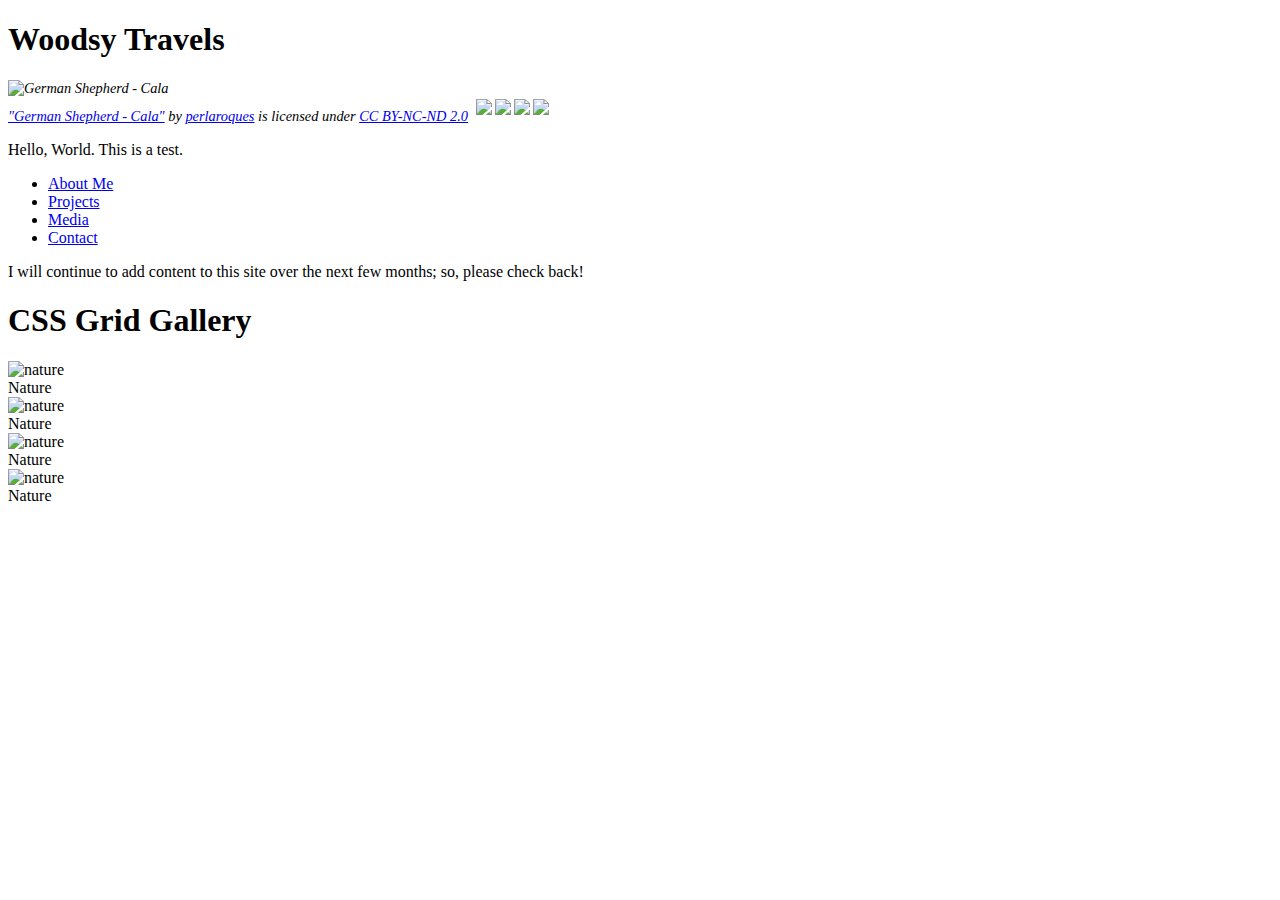
==== index.html @ 86765ddf "Update index.html" ====
<!DOCTYPE html>
<html lang="en">
    <head>
        <meta charset="utf-8">
        <meta name="viewport" content="width=device-width, initial-scale=1.0">
        <meta name="author" content="Johanna Wood">
        <link rel="stylesheet" type="text/css" href="styles.css"/>
        <title>Add a Title</title>
    </head>
    <body>
        <h1> Woodsy Travels </h1>
        <p style="font-size: 0.9rem;font-style: italic;"><img style="display: block;" src="https://live.staticflickr.com/8468/8088024220_209a8600ba_b.jpg" alt="German Shepherd - Cala"><a href="https://www.flickr.com/photos/57666876@N08/8088024220">"German Shepherd - Cala"</a><span> by <a href="https://www.flickr.com/photos/57666876@N08">perlaroques</a></span> is licensed under <a href="https://creativecommons.org/licenses/by-nc-nd/2.0/?ref=ccsearch&atype=html" style="margin-right: 5px;">CC BY-NC-ND 2.0</a><a href="https://creativecommons.org/licenses/by-nc-nd/2.0/?ref=ccsearch&atype=html" target="_blank" rel="noopener noreferrer" style="display: inline-block;white-space: none;margin-top: 2px;margin-left: 3px;height: 22px !important;"><img style="height: inherit;margin-right: 3px;display: inline-block;" src="https://search.creativecommons.org/static/img/cc_icon.svg" /><img style="height: inherit;margin-right: 3px;display: inline-block;" src="https://search.creativecommons.org/static/img/cc-by_icon.svg" /><img style="height: inherit;margin-right: 3px;display: inline-block;" src="https://search.creativecommons.org/static/img/cc-nc_icon.svg" /><img style="height: inherit;margin-right: 3px;display: inline-block;" src="https://search.creativecommons.org/static/img/cc-nd_icon.svg" /></a></p>
        <p>Hello, World. This is a test.</p>
        <nav>
            <ul>
               <li> 
                    <!-- list item one -->
                     <a href="#aboutMe"> About Me </a>
               </li> 
               <li>
                    <!-- list item two -->
                    <a href="#projects"> Projects </a>
                    
                </li>
                <li>
                    <!-- list item three -->
                    <a href="#Media"> Media </a>
                
                </li>
                <li>
                    <!-- list item four -->
                    <a href="#contact"> Contact </a>
                </li>
               
            </ul>   
        </nav>    
     
        <p>I will continue to add content to this site over the next few months; so, please  check back!</p>
        <h1>CSS Grid Gallery </h1>
        <div class="container">
            <div class="gallery-container"> 
                <div class="image">
                    <img src="https://source.unsplash.com/1600x900/?nature" alt="nature"
                         </div>
                    <div class="text">Nature<div>
                </div>
               
                        
                        
                        
             <div class="gallery-container"> 
                <div class="image">
                    <img src="https://search.creativecommons.org/photos/325b357e-e10a-4683-ab93-f0d73d2d5ce0" alt="nature"
                         </div>
                    <div class="text">Nature<div>
                </div>
                        
             <div class="gallery-container"> 
                <div class="image">
                    <img src="https://search.creativecommons.org/photos/325b357e-e10a-4683-ab93-f0d73d2d5ce0" alt="nature"
                         </div>
                    <div class="text">Nature<div>
                </div>
                        
                        
                        
               <div class="gallery-container">  
                <div class="image">
                    <img src="https://search.creativecommons.org/photos/325b357e-e10a-4683-ab93-f0d73d2d5ce0" alt="nature"
                         </div>
                    <div class="text">Nature<div>
                </div>
                  
                
                
    </body>
</html>
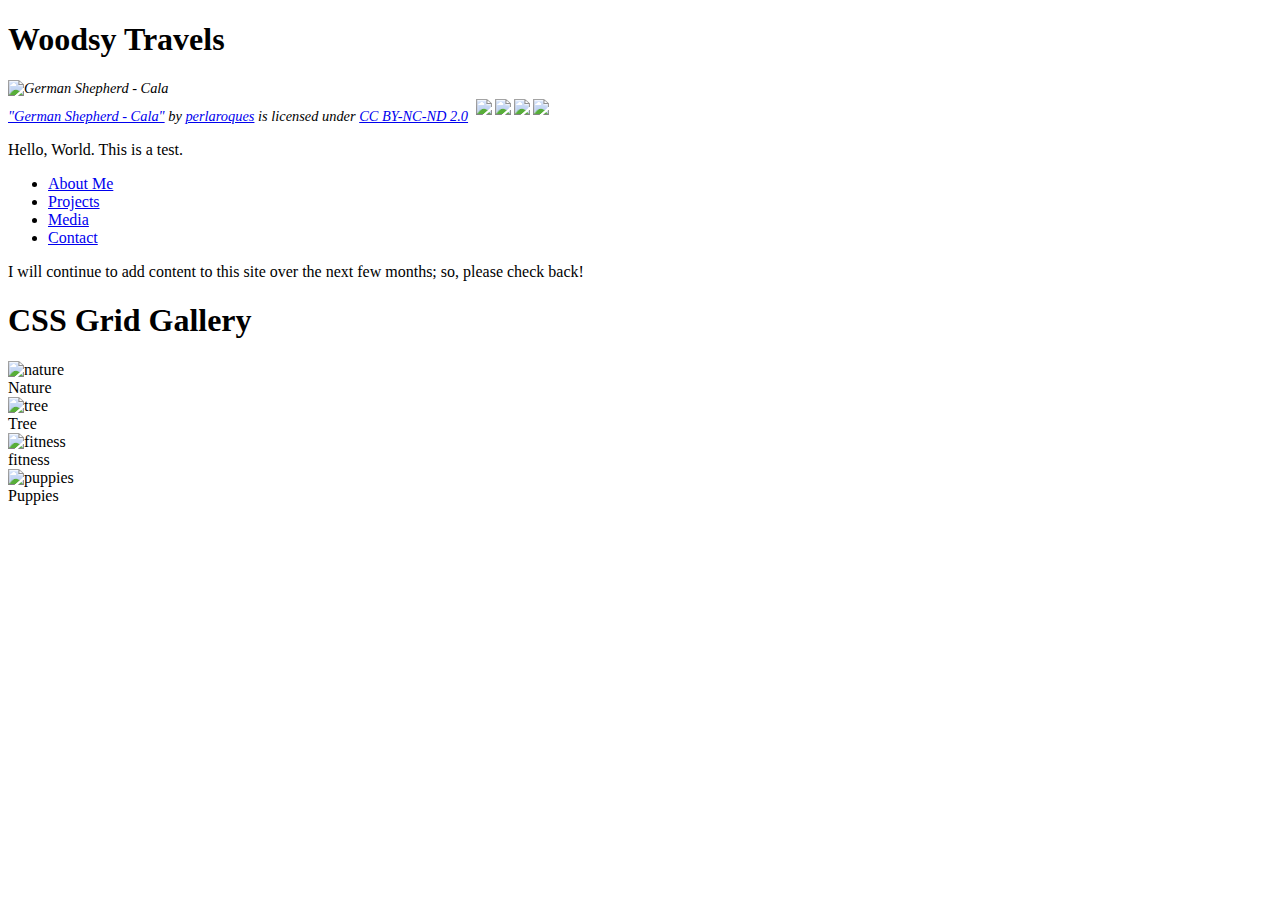
==== commit 4f1f1ad2: "Update index.html" ====
--- a/index.html
+++ b/index.html
@@ -50,25 +50,25 @@
                         
              <div class="gallery-container"> 
                 <div class="image">
-                    <img src="https://search.creativecommons.org/photos/325b357e-e10a-4683-ab93-f0d73d2d5ce0" alt="nature"
+                    <img src="https://source.unsplash.com/1200x800/?tree" alt="tree"
                          </div>
-                    <div class="text">Nature<div>
+                    <div class="text">Tree<div>
                 </div>
                         
              <div class="gallery-container"> 
                 <div class="image">
-                    <img src="https://search.creativecommons.org/photos/325b357e-e10a-4683-ab93-f0d73d2d5ce0" alt="nature"
+                    <img src="https://source.unsplash.com/1200x800/?fitness" alt="fitness"
                          </div>
-                    <div class="text">Nature<div>
+                    <div class="text">fitness<div>
                 </div>
                         
                         
                         
                <div class="gallery-container">  
                 <div class="image">
-                    <img src="https://search.creativecommons.org/photos/325b357e-e10a-4683-ab93-f0d73d2d5ce0" alt="nature"
+                    <img src="https://source.unsplash.com/1200x800/?puppies" alt="puppies"
                          </div>
-                    <div class="text">Nature<div>
+                    <div class="text">Puppies<div>
                 </div>
                   
                 
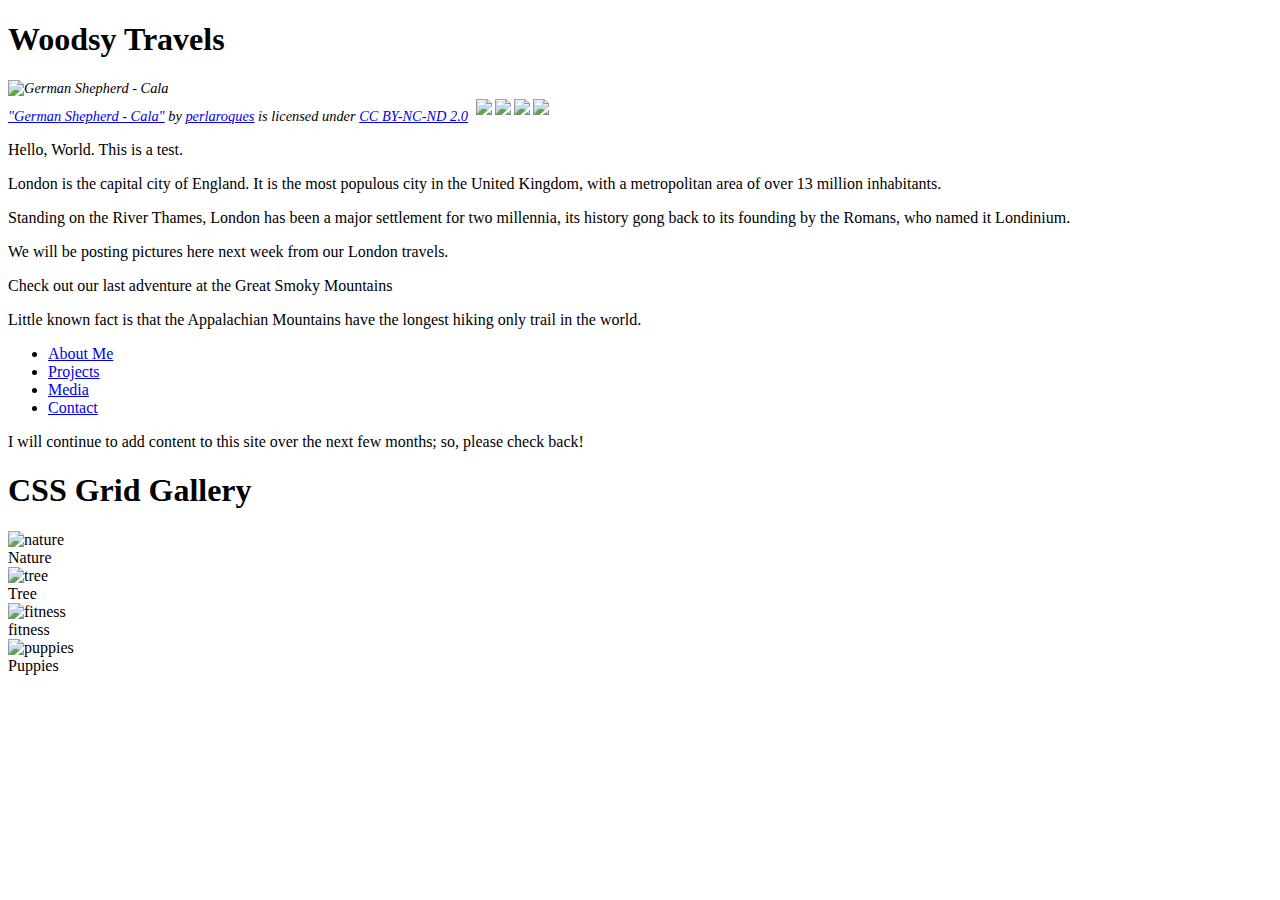
==== commit 83be6c54: "Update index.html" ====
--- a/index.html
+++ b/index.html
@@ -11,6 +11,12 @@
         <h1> Woodsy Travels </h1>
         <p style="font-size: 0.9rem;font-style: italic;"><img style="display: block;" src="https://live.staticflickr.com/8468/8088024220_209a8600ba_b.jpg" alt="German Shepherd - Cala"><a href="https://www.flickr.com/photos/57666876@N08/8088024220">"German Shepherd - Cala"</a><span> by <a href="https://www.flickr.com/photos/57666876@N08">perlaroques</a></span> is licensed under <a href="https://creativecommons.org/licenses/by-nc-nd/2.0/?ref=ccsearch&atype=html" style="margin-right: 5px;">CC BY-NC-ND 2.0</a><a href="https://creativecommons.org/licenses/by-nc-nd/2.0/?ref=ccsearch&atype=html" target="_blank" rel="noopener noreferrer" style="display: inline-block;white-space: none;margin-top: 2px;margin-left: 3px;height: 22px !important;"><img style="height: inherit;margin-right: 3px;display: inline-block;" src="https://search.creativecommons.org/static/img/cc_icon.svg" /><img style="height: inherit;margin-right: 3px;display: inline-block;" src="https://search.creativecommons.org/static/img/cc-by_icon.svg" /><img style="height: inherit;margin-right: 3px;display: inline-block;" src="https://search.creativecommons.org/static/img/cc-nc_icon.svg" /><img style="height: inherit;margin-right: 3px;display: inline-block;" src="https://search.creativecommons.org/static/img/cc-nd_icon.svg" /></a></p>
         <p>Hello, World. This is a test.</p>
+        
+        <p>London is the capital city of England. It is the most populous city in the United Kingdom, with a metropolitan area of over 13 million inhabitants.</p>
+  <p>Standing on the River Thames, London has been a major settlement for two millennia, its history gong back to its founding by the Romans, who named it Londinium.</p>
+  <p>We will be posting pictures here next week from our London travels.
+  <p> Check out our last adventure at the Great Smoky Mountains
+  <p> Little known fact is that the Appalachian Mountains have the longest hiking only trail in the world.
         <nav>
             <ul>
                <li> 
@@ -50,7 +56,7 @@
                         
              <div class="gallery-container"> 
                 <div class="image">
-                    <img src="https://source.unsplash.com/1200x800/?tree" alt="tree"
+                    <img src="https://source.unsplash.com/900x800/?tree" alt="tree"
                          </div>
                     <div class="text">Tree<div>
                 </div>
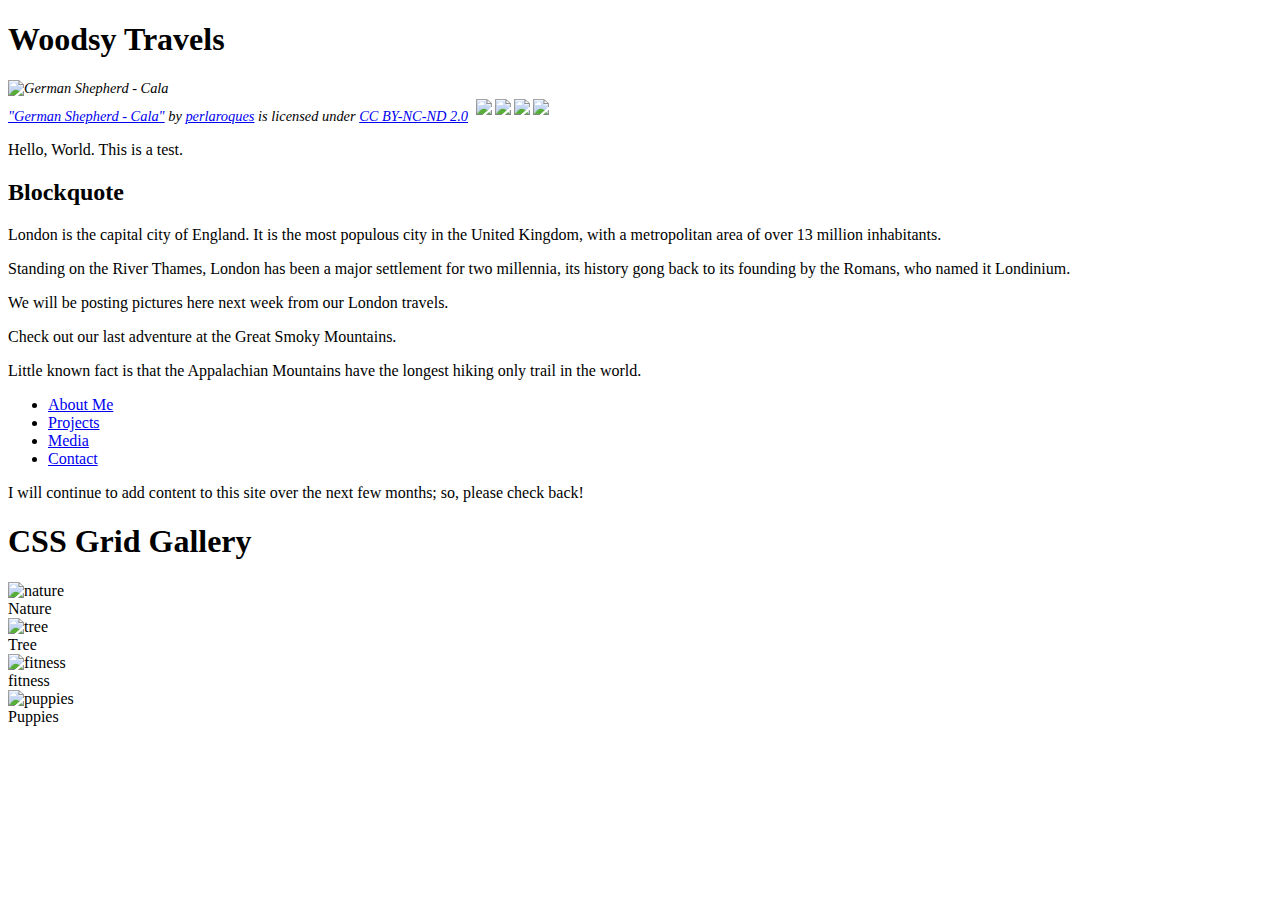
==== commit a29a3802: "Update index.html" ====
--- a/index.html
+++ b/index.html
@@ -12,11 +12,12 @@
         <p style="font-size: 0.9rem;font-style: italic;"><img style="display: block;" src="https://live.staticflickr.com/8468/8088024220_209a8600ba_b.jpg" alt="German Shepherd - Cala"><a href="https://www.flickr.com/photos/57666876@N08/8088024220">"German Shepherd - Cala"</a><span> by <a href="https://www.flickr.com/photos/57666876@N08">perlaroques</a></span> is licensed under <a href="https://creativecommons.org/licenses/by-nc-nd/2.0/?ref=ccsearch&atype=html" style="margin-right: 5px;">CC BY-NC-ND 2.0</a><a href="https://creativecommons.org/licenses/by-nc-nd/2.0/?ref=ccsearch&atype=html" target="_blank" rel="noopener noreferrer" style="display: inline-block;white-space: none;margin-top: 2px;margin-left: 3px;height: 22px !important;"><img style="height: inherit;margin-right: 3px;display: inline-block;" src="https://search.creativecommons.org/static/img/cc_icon.svg" /><img style="height: inherit;margin-right: 3px;display: inline-block;" src="https://search.creativecommons.org/static/img/cc-by_icon.svg" /><img style="height: inherit;margin-right: 3px;display: inline-block;" src="https://search.creativecommons.org/static/img/cc-nc_icon.svg" /><img style="height: inherit;margin-right: 3px;display: inline-block;" src="https://search.creativecommons.org/static/img/cc-nd_icon.svg" /></a></p>
         <p>Hello, World. This is a test.</p>
         
+        <h2> Blockquote </h2>
         <p>London is the capital city of England. It is the most populous city in the United Kingdom, with a metropolitan area of over 13 million inhabitants.</p>
   <p>Standing on the River Thames, London has been a major settlement for two millennia, its history gong back to its founding by the Romans, who named it Londinium.</p>
-  <p>We will be posting pictures here next week from our London travels.
-  <p> Check out our last adventure at the Great Smoky Mountains
-  <p> Little known fact is that the Appalachian Mountains have the longest hiking only trail in the world.
+        <p>We will be posting pictures here next week from our London travels.</p>
+        <p> Check out our last adventure at the Great Smoky Mountains. </p>
+  <p> Little known fact is that the Appalachian Mountains have the longest hiking only trail in the world.</p>
         <nav>
             <ul>
                <li> 
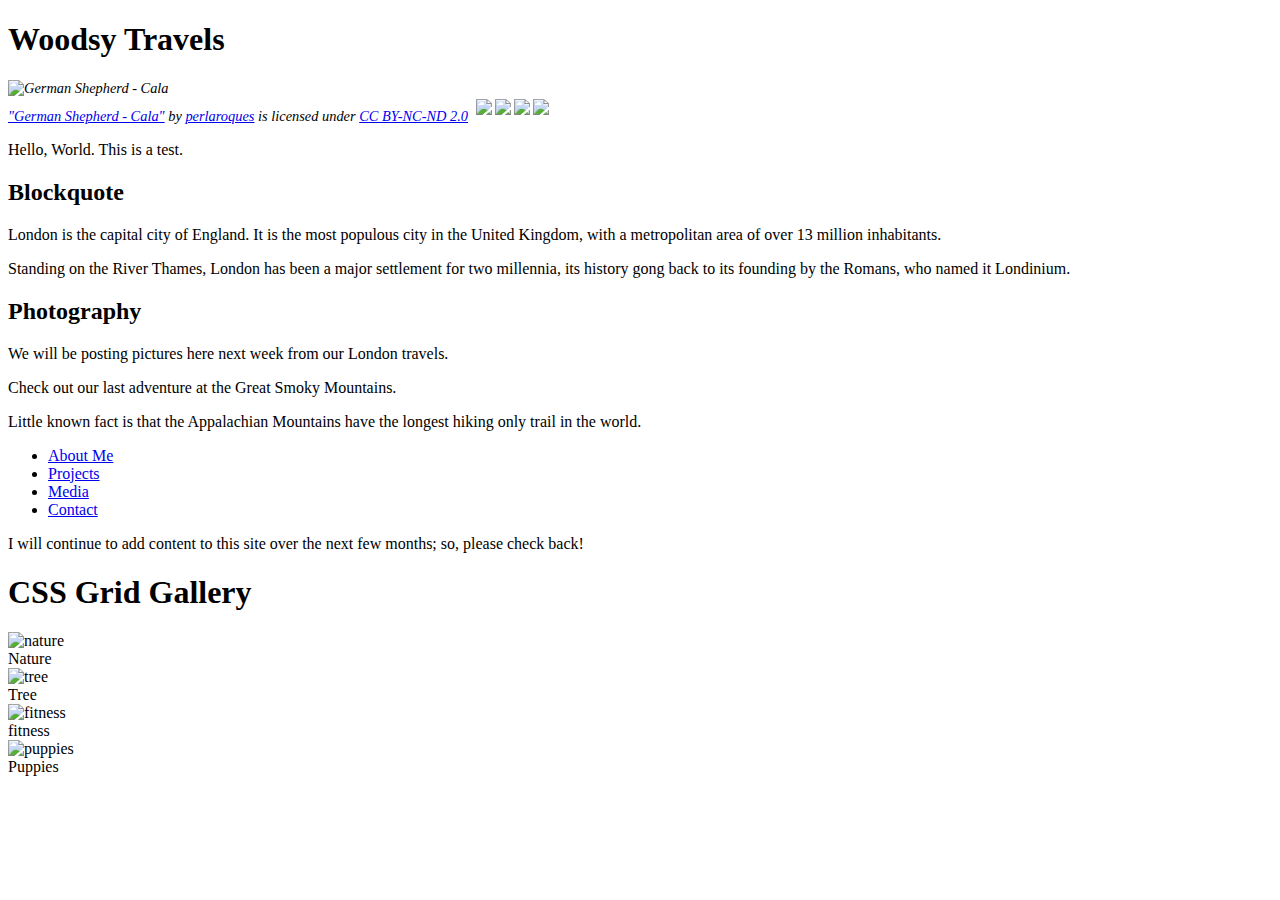
==== commit a38073af: "Update index.html" ====
--- a/index.html
+++ b/index.html
@@ -15,6 +15,8 @@
         <h2> Blockquote </h2>
         <p>London is the capital city of England. It is the most populous city in the United Kingdom, with a metropolitan area of over 13 million inhabitants.</p>
   <p>Standing on the River Thames, London has been a major settlement for two millennia, its history gong back to its founding by the Romans, who named it Londinium.</p>
+       
+        <h2> Photography </h2>
         <p>We will be posting pictures here next week from our London travels.</p>
         <p> Check out our last adventure at the Great Smoky Mountains. </p>
   <p> Little known fact is that the Appalachian Mountains have the longest hiking only trail in the world.</p>
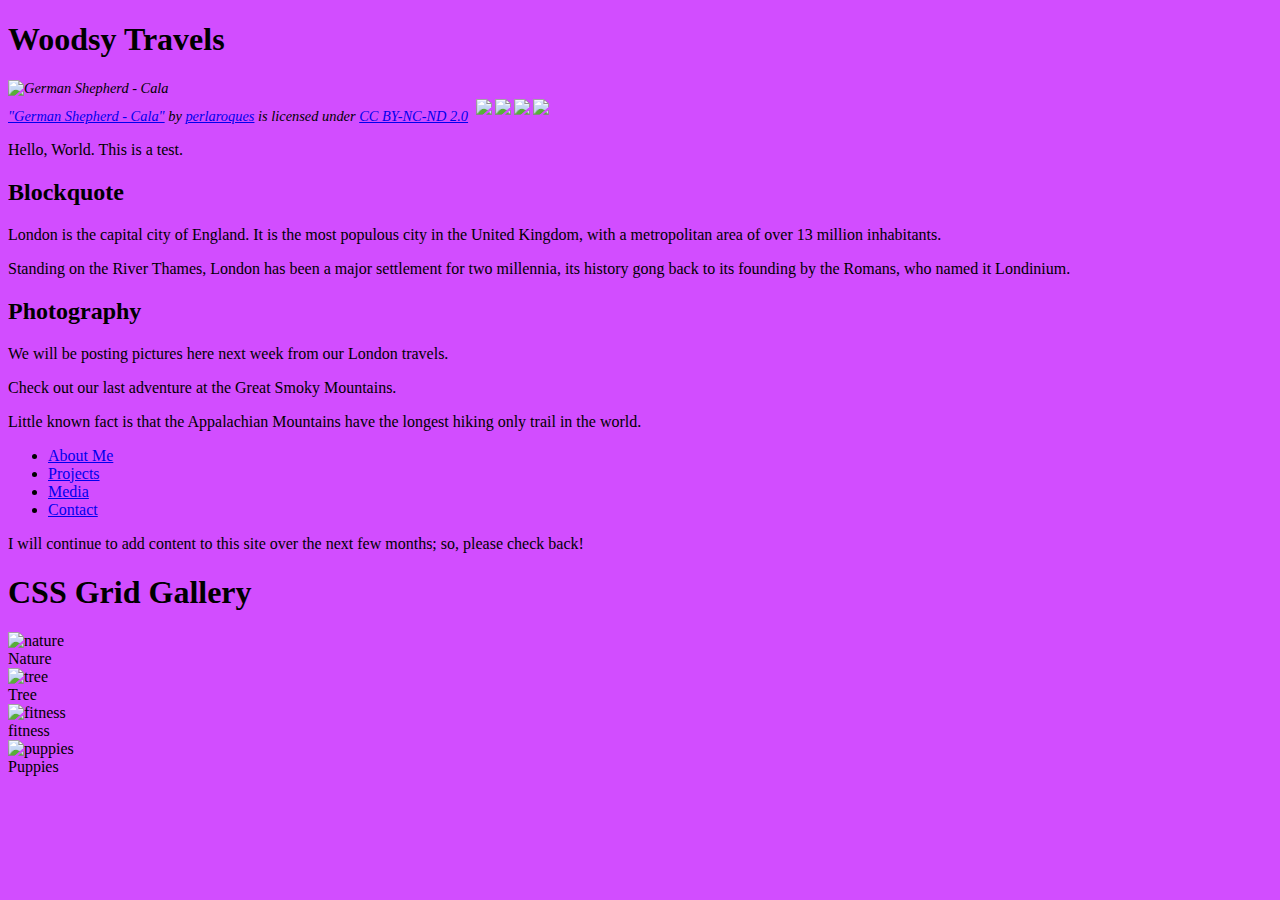
==== commit 6315012d: "Update index.html" ====
--- a/index.html
+++ b/index.html
@@ -5,6 +5,12 @@
         <meta name="viewport" content="width=device-width, initial-scale=1.0">
         <meta name="author" content="Johanna Wood">
         <link rel="stylesheet" type="text/css" href="styles.css"/>
+        <link href="https://fonts.googleapis.com/css2?family=Peddana&display=swap" rel="stylesheet">
+        <style>
+            body {
+                background-color: #d24dff
+            }
+        </style>
         <title>Add a Title</title>
     </head>
     <body>
